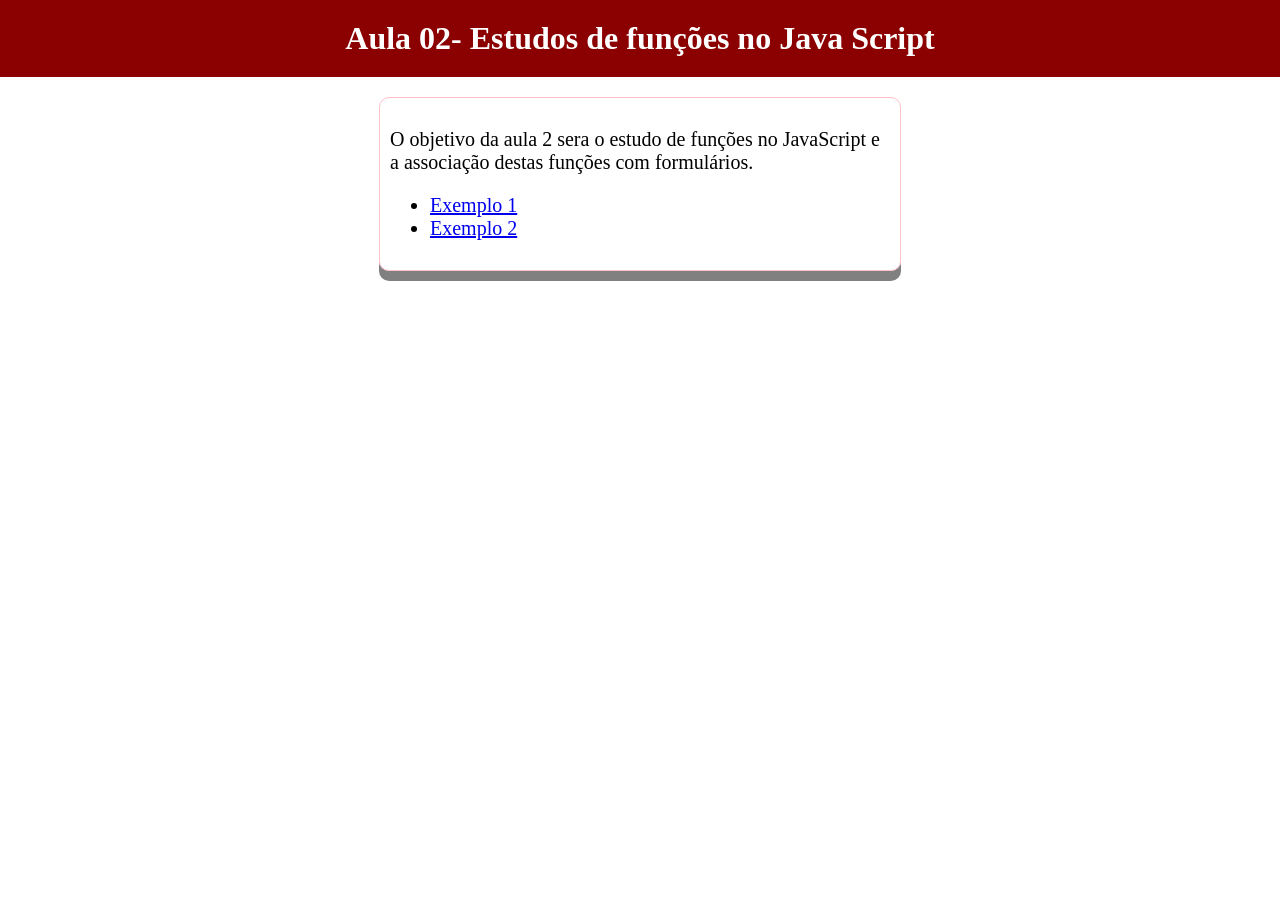
==== Aula02/index.html @ 18af4cab "24/03/26" ====
<!DOCTYPE html>
<html lang="en">
<head>
    <meta charset="UTF-8">
    <meta name="viewport" content="width=device-width, initial-scale=1.0">
    <title>Document</title>

<link rel="stylesheet" href="estilo.css">
</head>
<body>
    <h1>Aula 02- Estudos de funções no Java Script</h1>
    <div class="conteudo">
        <p>
            O objetivo da aula 2 sera o estudo de funções no  JavaScript e a associação destas
            funções com formulários.
        </p>
        <ul>
            <li><a href="exemplo1.html">Exemplo 1</a></li>
            <li><a href="exemplo2.html">Exemplo 2</a></li>
        </ul>
    </div>
</body>
</html>
---- Aula02/estilo.css ----
body
{
    margin : 0;
    padding: 0;
}

h1
{
    background-color: darkred;
    color : white;
    text-align: center;
    margin: 0;
    padding: 20px;
}


form{
    border: 1px solid pink;
    margin: 20px auto;
    width: 500px;
    padding: 10px;
}

input[type=text]{
    width: 100%;
    padding: 5px;
    box-sizing: border-box;
}

input[type=button] {
    padding: 10px;

}

.conteudo
{
    border: 1px solid pink;
    margin: 20px auto;
    width: 500px;
    padding: 10px;
    border-radius: 10px;
    box-shadow: 0 10px gray;
    font-size: 20px;
}
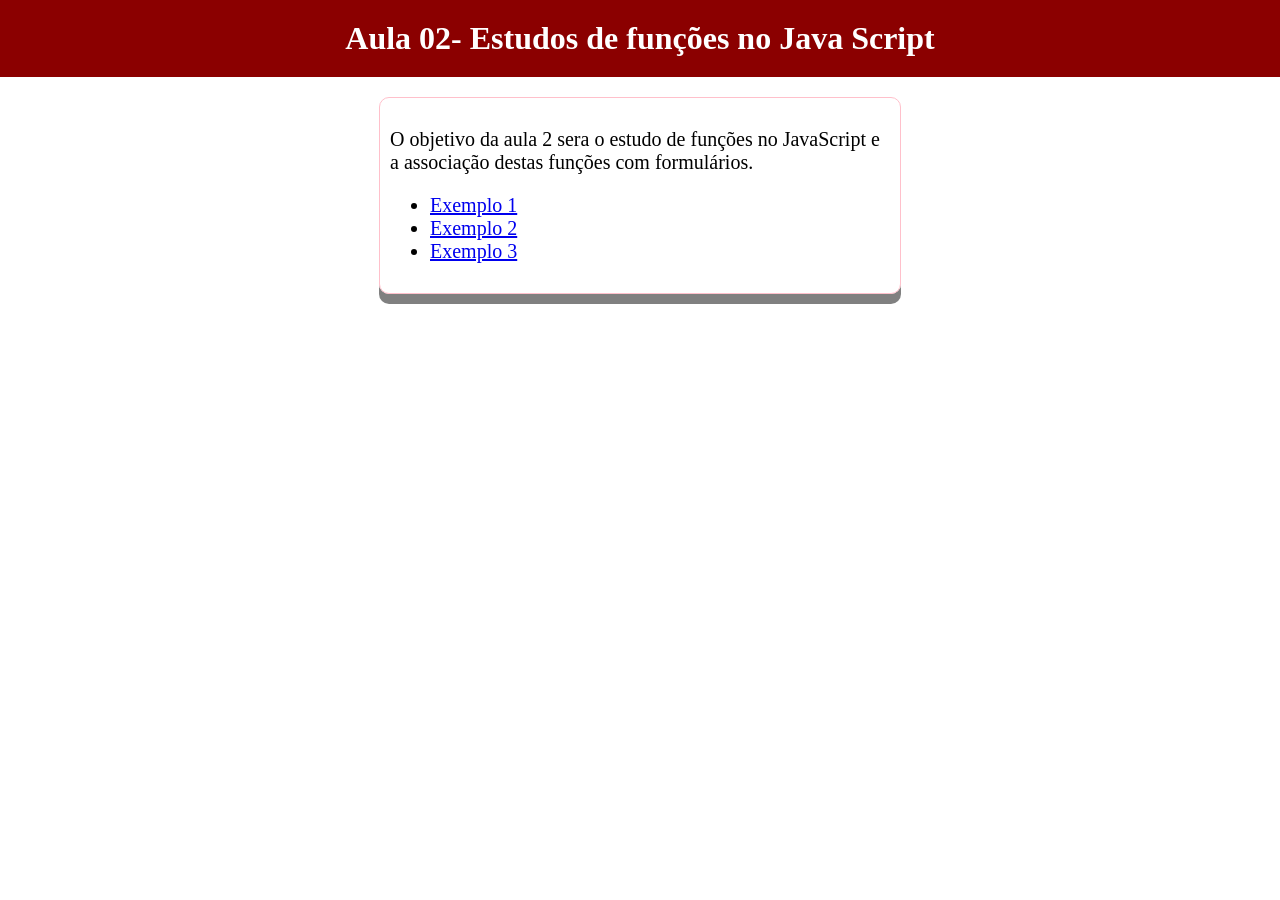
==== commit dd06742f: "31/03/2026" ====
--- a/Aula02/index.html
+++ b/Aula02/index.html
@@ -17,6 +17,7 @@
         <ul>
             <li><a href="exemplo1.html">Exemplo 1</a></li>
             <li><a href="exemplo2.html">Exemplo 2</a></li>
+            <li><a href="exercicio3.html">Exemplo 3</a></li>
         </ul>
     </div>
 </body>
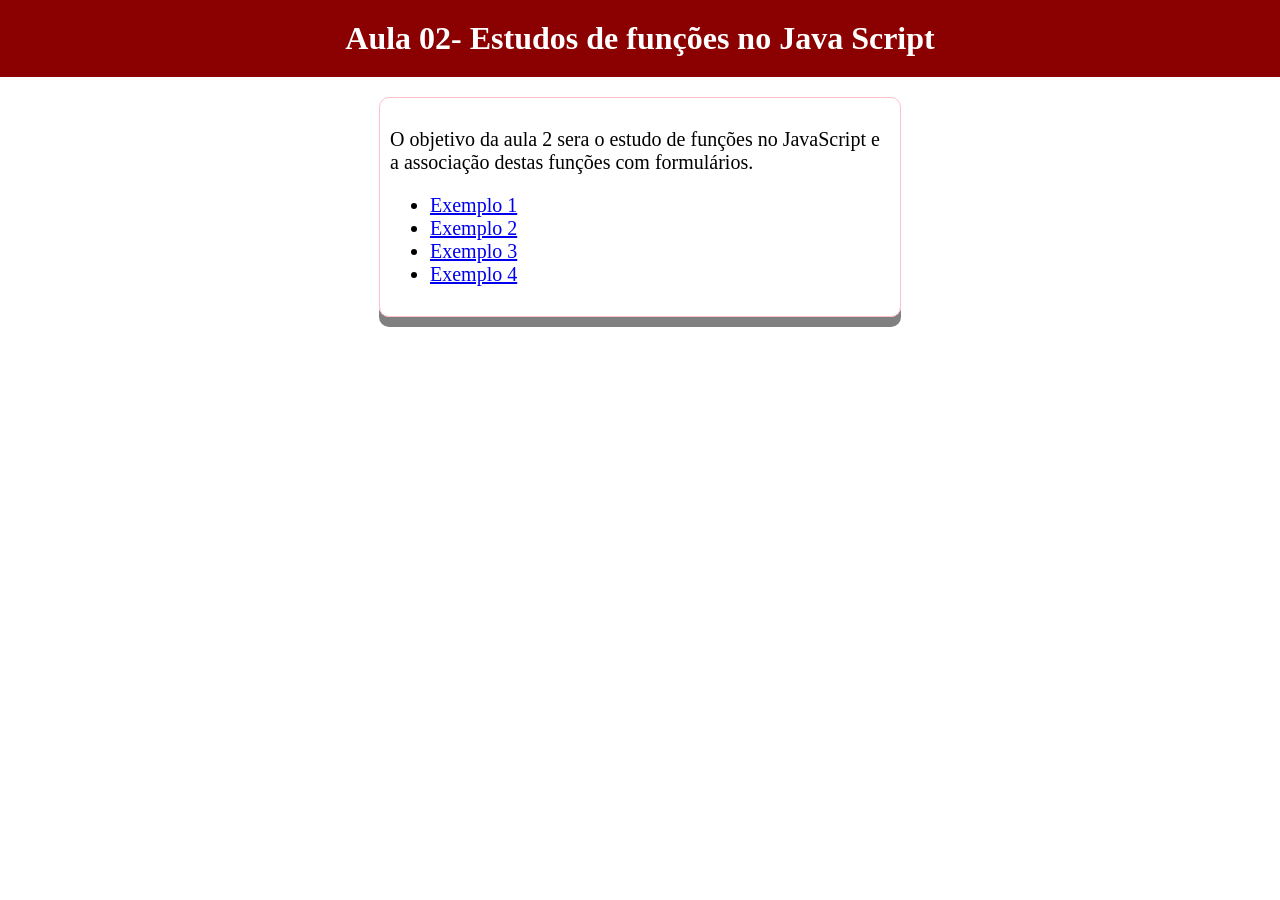
==== commit af452601: "31/03/2026" ====
--- a/Aula02/index.html
+++ b/Aula02/index.html
@@ -18,6 +18,7 @@
             <li><a href="exemplo1.html">Exemplo 1</a></li>
             <li><a href="exemplo2.html">Exemplo 2</a></li>
             <li><a href="exercicio3.html">Exemplo 3</a></li>
+            <li><a href="exercicio4.html">Exemplo 4</a></li>
         </ul>
     </div>
 </body>
